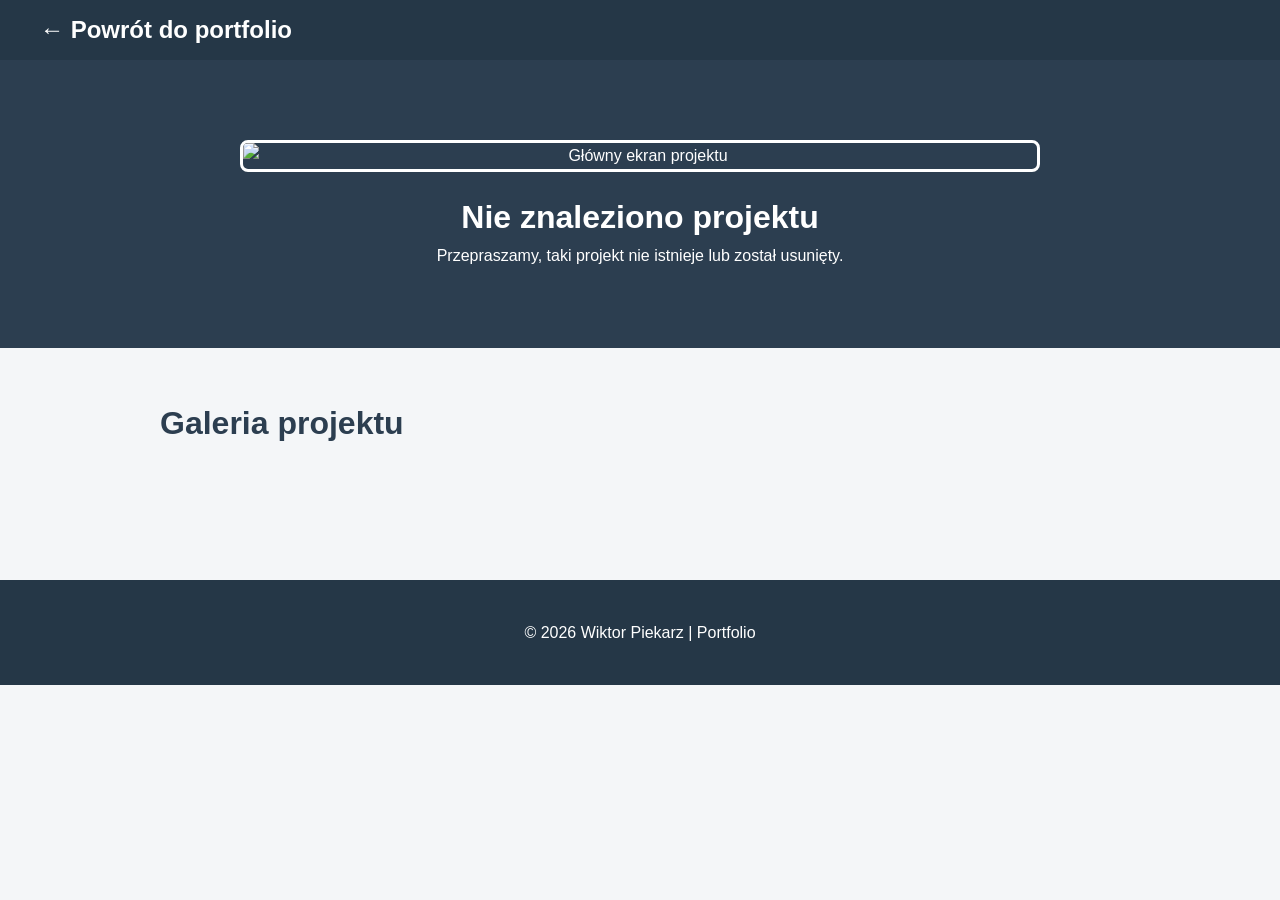
==== projekt.html @ 091d8b70 "Add files via upload" ====
<!DOCTYPE html>
<html lang="pl">
<head>
    <meta charset="UTF-8">
    <title id="page-title">Projekt | Wiktor Piekarz</title>
    <link rel="stylesheet" href="PlayCanvasStyle.css">
</head>
<body>

    <nav>
        <a href="index.html" class="logo-link"><div class="logo">← Powrót do portfolio</div></a>
    </nav>

    <header class="project-header">
        <div class="hero-container">
            <!-- Główny obrazek projektu -->
            <img id="main-screen-img" src="" alt="Główny ekran projektu" class="main-screen">
        </div>
        <div class="project-desc">
            <h1 id="project-title">Ładowanie...</h1>
            <p id="project-description">Trwa pobieranie opisu projektu...</p>
        </div>
    </header>

    <section class="gallery">
        <h2>Galeria projektu</h2>
        <!-- Galeria kafli generowana dynamicznie przez JS -->
        <div class="projekty-grid" id="gallery-container">
            <!-- Tutaj wskoczą zdjęcia z JSON-a -->
        </div>
    </section>

    <div class="project-desc">
        <!-- Przycisk pobierania (ukryje się automatycznie, jeśli projekt nie ma pliku zip) -->
        <a id="download-btn" href="#" class="btn-download" download style="display: none;">
            Pobierz plik projektu (.zip)
        </a>
    </div>

    <footer>
        <p>&copy; 2026 Wiktor Piekarz | Portfolio</p>
    </footer>

    <div id="lightbox" class="modal">
        <img class="modal-content" id="full-img">
    </div>

    <!-- Skrypt dynamicznie ładujący dane oraz obsługujący Lightbox -->
    <script>
        document.addEventListener("DOMContentLoaded", () => {
            // 1. Odczytujemy ID projektu z adresu URL (np. projekt.html?id=projekt-reset)
            const urlParams = new URLSearchParams(window.location.search);
            const projectId = urlParams.get("id");

            // 2. Pobieramy dane z pliku projects.json
            fetch("projects.json")
                .then(response => response.json())
                .then(projects => {
                    const project = projects.find(p => p.id === projectId);

                    if (project) {
                        // Podmieniamy tytuł strony i nagłówek
                        document.getElementById("page-title").textContent = `${project.title} | Wiktor Piekarz`;
                        document.getElementById("project-title").textContent = project.title;
                        document.getElementById("project-description").textContent = project.longDescription || project.description;
                        
                        // Główny screen (jeśli nie podano osobnego w JSONie, bierze pierwsze zdjęcie z galerii)
                        const mainImg = project.mainImage || (project.gallery && project.gallery[0]) || project.image;
                        document.getElementById("main-screen-img").src = mainImg;

                        // Generowanie galerii zdjęć
                        const galleryContainer = document.getElementById("gallery-container");
                        galleryContainer.innerHTML = ""; // Czyszczenie

                        if (project.gallery && project.gallery.length > 0) {
                            project.gallery.forEach(imgSrc => {
                                const kafelek = document.createElement("div");
                                kafelek.className = "kafelek";
                                kafelek.innerHTML = `<img src="${imgSrc}" alt="Zdjęcie z galerii">`;
                                galleryContainer.appendChild(kafelek);
                            });
                        }

                        // Obsługa przycisku pobierania
                        const downloadBtn = document.getElementById("download-btn");
                        if (project.downloadLink) {
                            downloadBtn.href = project.downloadLink;
                            downloadBtn.style.display = "inline-block"; // Pokaż przycisk
                        }

                        // Uruchomienie obsługi Lightboxa dla nowo wstawionych zdjęć
                        initLightbox();

                    } else {
                        document.getElementById("project-title").textContent = "Nie znaleziono projektu";
                        document.getElementById("project-description").textContent = "Przepraszamy, taki projekt nie istnieje lub został usunięty.";
                    }
                })
                .catch(error => console.error("Błąd podczas ładowania danych projektu:", error));
        });

        // Funkcja obsługująca powiększanie zdjęć (Lightbox)
        function initLightbox() {
            const lightbox = document.getElementById('lightbox');
            const fullImg = document.getElementById('full-img');
            // Łapiemy zarówno główny screen, jak i zdjęcia w galerii
            const images = document.querySelectorAll('.main-screen, .kafelek img');

            images.forEach(img => {
                img.addEventListener('click', () => {
                    lightbox.classList.add('show');
                    fullImg.src = img.src;
                });
            });

            lightbox.addEventListener('click', () => {
                lightbox.classList.remove('show');
            });
        }
    </script>
</body>
</html>
---- PlayCanvasStyle.css ----
/* Importujemy bazowe style, jeśli chcesz zachować spójność */
@import url('style.css');

.project-header {
    background: #2c3e50;
    color: white;
    padding: 80px 20px;
    text-align: center;
    margin-top: 60px;
}

.main-screen {
    width: 100%;
    max-width: 800px;
    border-radius: 8px;
    border: 3px solid white;
    margin-bottom: 20px;
}

.project-desc {
    max-width: 800px;
    margin: 0 auto;
}

.gallery {
    padding: 50px 20px;
    max-width: 1000px;
    margin: auto;
}

/* Dostosowanie siatki dla galerii */
.gallery .projekty-grid {
    display: grid;
    grid-template-columns: repeat(3, 1fr);
    gap: 20px;
}

.gallery .kafelek img {
    height: auto;
    border: 1px solid #ddd;
}

/* Styl dla "tła" (modal), domyślnie niewidoczne */
.modal {
    display: none;
    position: fixed;
    z-index: 2000;
    top: 0; left: 0;
    width: 100%; height: 100%;
    background-color: rgba(0,0,0,0.9); /* Ciemne tło */
    justify-content: center;
    align-items: center;
}

/* Obrazek wewnątrz modala */
.modal-content {
    max-width: 80%;
    max-height: 80%;
    border-radius: 8px;
    box-shadow: 0 0 20px rgba(0,0,0,0.5);
}

/* Klasa, która pokazuje modal */
.modal.show { display: flex; }

.kafelek:hover {
    cursor: pointer;
}

/* Kontener, w którym znajduje się opis i przycisk */
.project-desc {
    max-width: 800px;
    margin: 0 auto;
    text-align: center; /* Wyśrodkowuje tekst i przycisk wewnątrz bloku */
}

.btn-download {
    display: inline-block; /* Dzięki temu przycisk zachowuje się jak blok i słucha text-align */
    padding: 15px 30px;
    background: #2ecc71;
    color: white;
    text-decoration: none;
    border-radius: 5px;
    font-weight: bold;
    margin-top: 20px;
    transition: background 0.3s;
}

.btn-download:hover {
    background: #27ae60;
}
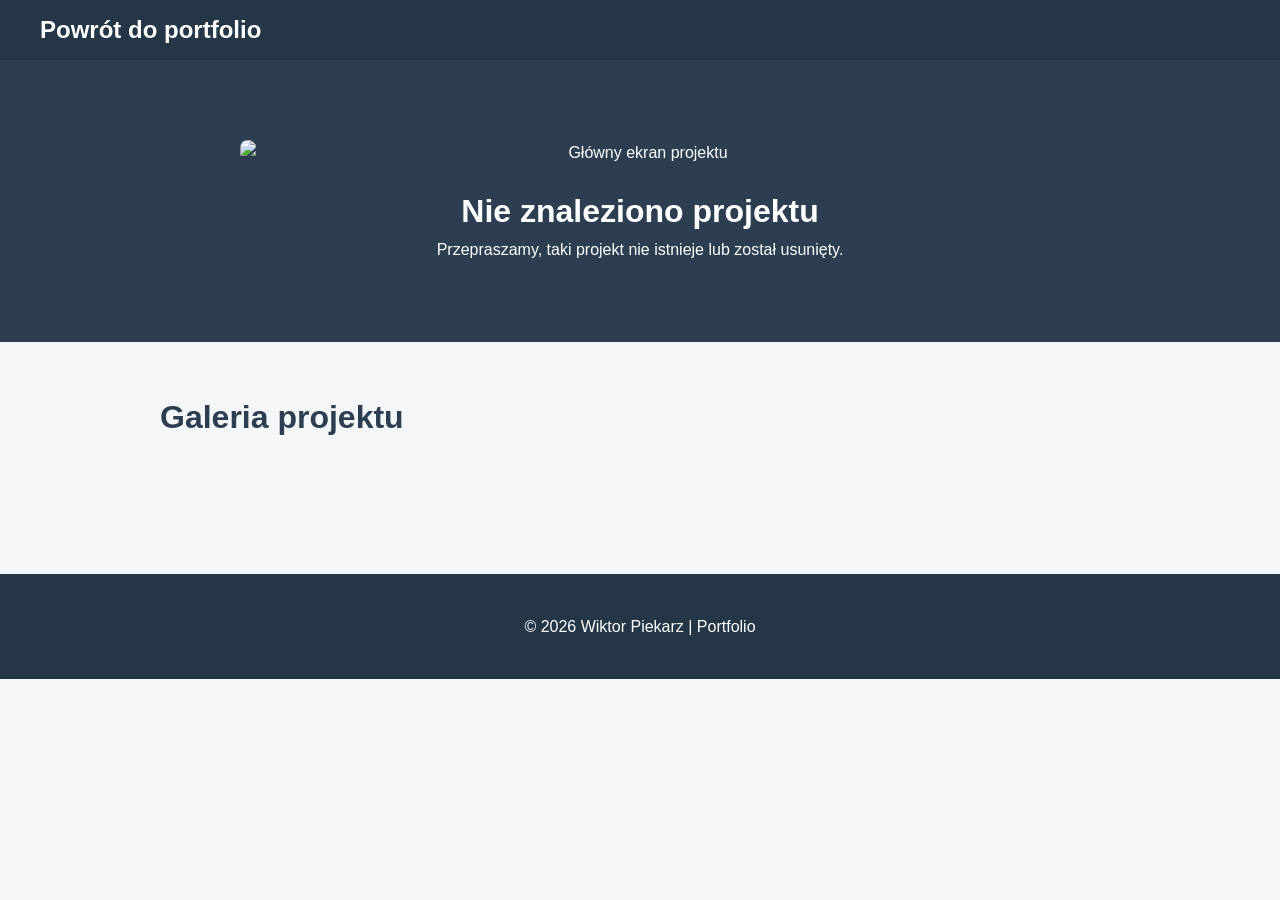
==== commit e1e9ed24: "Update" ====
--- a/projekt.html
+++ b/projekt.html
@@ -3,17 +3,16 @@
 <head>
     <meta charset="UTF-8">
     <title id="page-title">Projekt | Wiktor Piekarz</title>
-    <link rel="stylesheet" href="PlayCanvasStyle.css">
+    <link rel="stylesheet" href="style2.css">
 </head>
 <body>
 
     <nav>
-        <a href="index.html" class="logo-link"><div class="logo">← Powrót do portfolio</div></a>
+        <a href="index.html" class="logo-link"><div class="logo">Powrót do portfolio</div></a>
     </nav>
 
     <header class="project-header">
         <div class="hero-container">
-            <!-- Główny obrazek projektu -->
             <img id="main-screen-img" src="" alt="Główny ekran projektu" class="main-screen">
         </div>
         <div class="project-desc">
@@ -24,14 +23,11 @@
 
     <section class="gallery">
         <h2>Galeria projektu</h2>
-        <!-- Galeria kafli generowana dynamicznie przez JS -->
         <div class="projekty-grid" id="gallery-container">
-            <!-- Tutaj wskoczą zdjęcia z JSON-a -->
         </div>
     </section>
 
     <div class="project-desc">
-        <!-- Przycisk pobierania (ukryje się automatycznie, jeśli projekt nie ma pliku zip) -->
         <a id="download-btn" href="#" class="btn-download" download style="display: none;">
             Pobierz plik projektu (.zip)
         </a>
@@ -45,32 +41,26 @@
         <img class="modal-content" id="full-img">
     </div>
 
-    <!-- Skrypt dynamicznie ładujący dane oraz obsługujący Lightbox -->
     <script>
         document.addEventListener("DOMContentLoaded", () => {
-            // 1. Odczytujemy ID projektu z adresu URL (np. projekt.html?id=projekt-reset)
             const urlParams = new URLSearchParams(window.location.search);
             const projectId = urlParams.get("id");
 
-            // 2. Pobieramy dane z pliku projects.json
             fetch("projects.json")
                 .then(response => response.json())
                 .then(projects => {
                     const project = projects.find(p => p.id === projectId);
 
                     if (project) {
-                        // Podmieniamy tytuł strony i nagłówek
                         document.getElementById("page-title").textContent = `${project.title} | Wiktor Piekarz`;
                         document.getElementById("project-title").textContent = project.title;
                         document.getElementById("project-description").textContent = project.longDescription || project.description;
                         
-                        // Główny screen (jeśli nie podano osobnego w JSONie, bierze pierwsze zdjęcie z galerii)
                         const mainImg = project.mainImage || (project.gallery && project.gallery[0]) || project.image;
                         document.getElementById("main-screen-img").src = mainImg;
 
-                        // Generowanie galerii zdjęć
                         const galleryContainer = document.getElementById("gallery-container");
-                        galleryContainer.innerHTML = ""; // Czyszczenie
+                        galleryContainer.innerHTML = ""; 
 
                         if (project.gallery && project.gallery.length > 0) {
                             project.gallery.forEach(imgSrc => {
@@ -81,14 +71,12 @@
                             });
                         }
 
-                        // Obsługa przycisku pobierania
                         const downloadBtn = document.getElementById("download-btn");
                         if (project.downloadLink) {
                             downloadBtn.href = project.downloadLink;
-                            downloadBtn.style.display = "inline-block"; // Pokaż przycisk
+                            downloadBtn.style.display = "inline-block"; 
                         }
 
-                        // Uruchomienie obsługi Lightboxa dla nowo wstawionych zdjęć
                         initLightbox();
 
                     } else {
@@ -99,11 +87,9 @@
                 .catch(error => console.error("Błąd podczas ładowania danych projektu:", error));
         });
 
-        // Funkcja obsługująca powiększanie zdjęć (Lightbox)
         function initLightbox() {
             const lightbox = document.getElementById('lightbox');
             const fullImg = document.getElementById('full-img');
-            // Łapiemy zarówno główny screen, jak i zdjęcia w galerii
             const images = document.querySelectorAll('.main-screen, .kafelek img');
 
             images.forEach(img => {
--- a/style2.css
+++ b/style2.css
@@ -0,0 +1,107 @@
+@import url('style.css');
+
+.project-header {
+    background: #2c3e50;
+    color: white;
+    padding: 80px 20px;
+    text-align: center;
+    margin-top: 60px;
+}
+
+.main-screen {
+    width: 100%;
+    max-width: 800px;
+    border-radius: 8px;
+    margin-bottom: 20px;
+    cursor: pointer;
+}
+
+.project-desc {
+    max-width: 800px;
+    margin: 0 auto;
+    text-align: center;
+}
+
+.gallery {
+    padding: 50px 20px;
+    max-width: 1000px;
+    margin: auto;
+}
+
+.gallery .projekty-grid {
+    display: grid;
+    grid-template-columns: repeat(3, 1fr);
+    gap: 20px;
+}
+
+.gallery .kafelek {
+    background-color: transparent;
+    overflow: hidden;
+    border-radius: 8px;
+}
+
+.gallery .kafelek img {
+    display: block;
+    width: 100%;
+    height: 180px;
+    object-fit: cover;
+    border-radius: 8px;
+}
+
+.modal {
+    display: none;
+    position: fixed;
+    z-index: 2000;
+    top: 0; left: 0;
+    width: 100%; height: 100%;
+    background-color: rgba(0,0,0,0.9);
+    justify-content: center;
+    align-items: center;
+}
+
+.modal-content {
+    max-width: 80%;
+    max-height: 80%;
+    border-radius: 8px;
+    box-shadow: 0 0 20px rgba(0,0,0,0.5);
+}
+
+.modal.show { display: flex; }
+
+.kafelek:hover {
+    cursor: pointer;
+}
+
+.btn-download {
+    display: inline-block;
+    padding: 15px 30px;
+    background: #2ecc71;
+    color: white;
+    text-decoration: none;
+    border-radius: 5px;
+    font-weight: bold;
+    margin-top: 20px;
+    transition: background 0.3s;
+}
+
+.btn-download:hover {
+    background: #27ae60;
+}
+
+@media (max-width: 768px) {
+    .project-header {
+        padding: 40px 15px;
+    }
+
+    .project-desc h1 {
+        font-size: 1.8rem;
+    }
+
+    .gallery .projekty-grid {
+        grid-template-columns: 1fr; 
+    }
+
+    .gallery {
+        padding: 30px 15px;
+    }
+}
